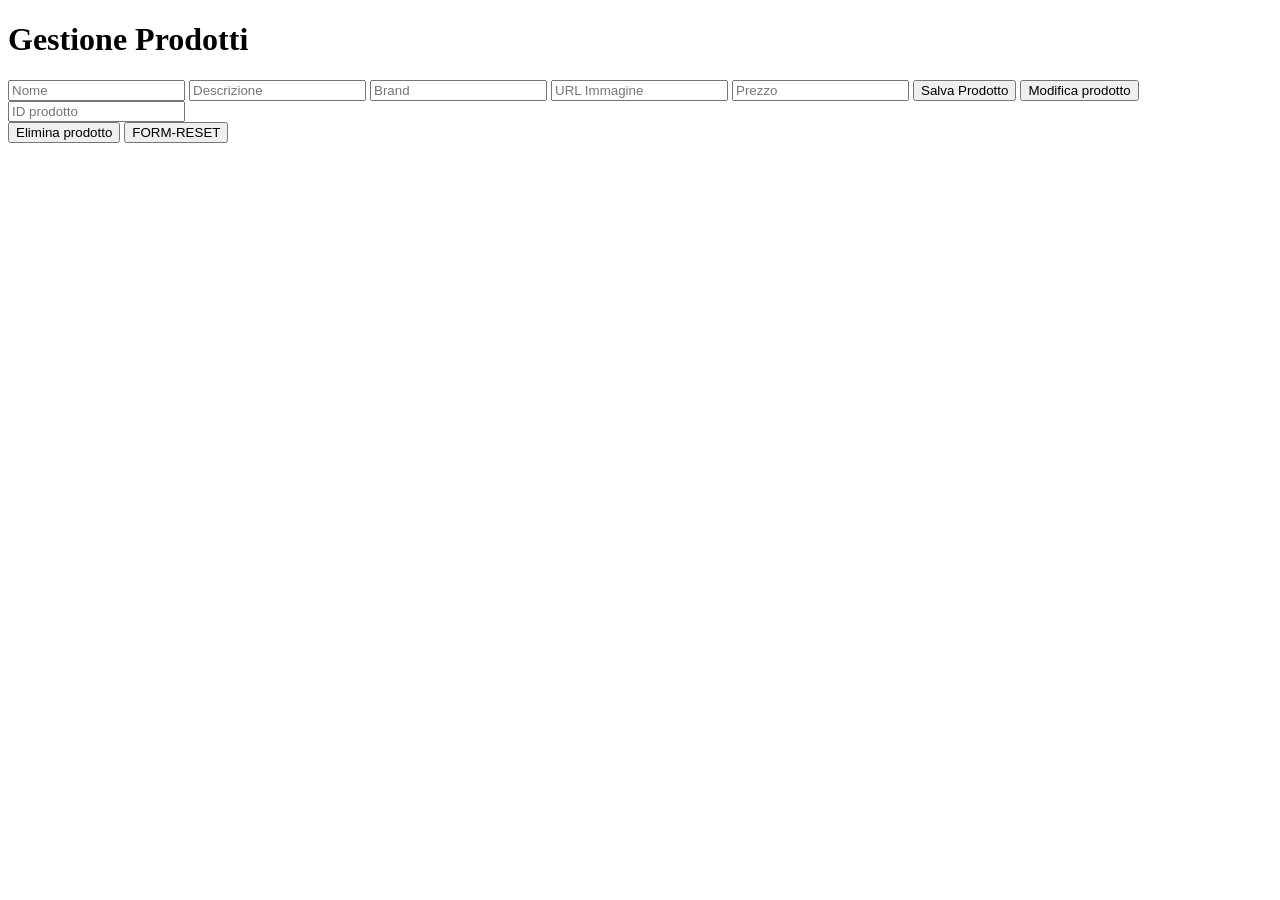
==== backoffice.html @ 1920e06d "adds all" ====
<!DOCTYPE html>
<html lang="en">
  <head>
    <meta charset="UTF-8" />
    <meta name="viewport" content="width=device-width, initial-scale=1.0" />
    <title>Backoffice</title>
  </head>
  <body>
    <h1>Gestione Prodotti</h1>

    <form id="backoffice-form">
      <input type="text" id="name" placeholder="Nome" />
      <input type="text" id="description" placeholder="Descrizione" />
      <input type="text" id="brand" placeholder="Brand" />
      <input type="url" id="imageUrl" placeholder="URL Immagine" />
      <input type="number" id="price" placeholder="Prezzo" />
      <button type="submit">Salva Prodotto</button>
      <button id="editBtn">Modifica prodotto</button>

      <input type="text" id="productId" placeholder="ID prodotto" />
    </form>
    <button id="deleteBtn">Elimina prodotto</button>
    <button id="resetBtn">FORM-RESET</button>

    <script src="./backoffice.js"></script>
  </body>
</html>
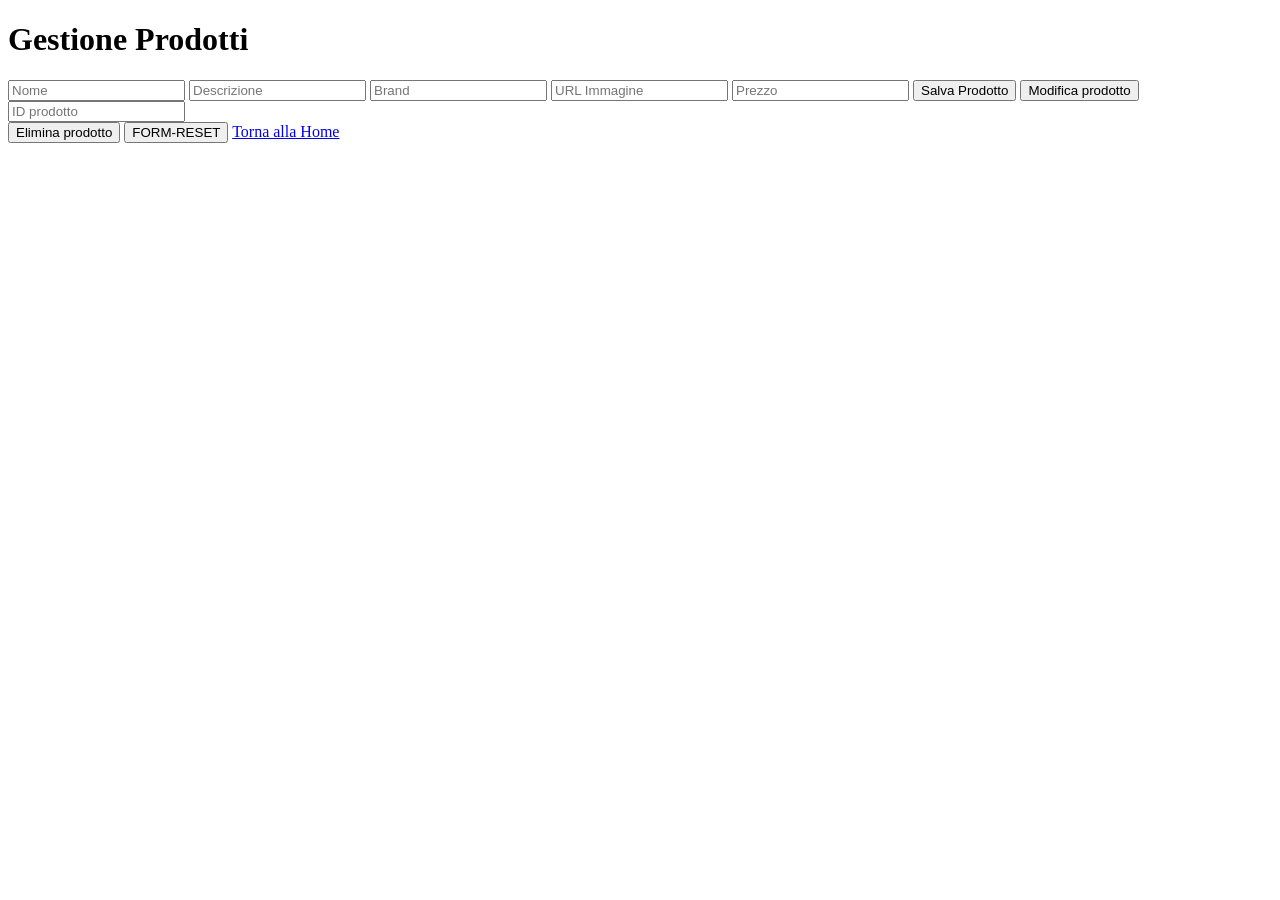
==== commit d150ea96: "adds" ====
--- a/backoffice.html
+++ b/backoffice.html
@@ -21,6 +21,7 @@
     </form>
     <button id="deleteBtn">Elimina prodotto</button>
     <button id="resetBtn">FORM-RESET</button>
+    <a href="./index.html">Torna alla Home</a>
 
     <script src="./backoffice.js"></script>
   </body>
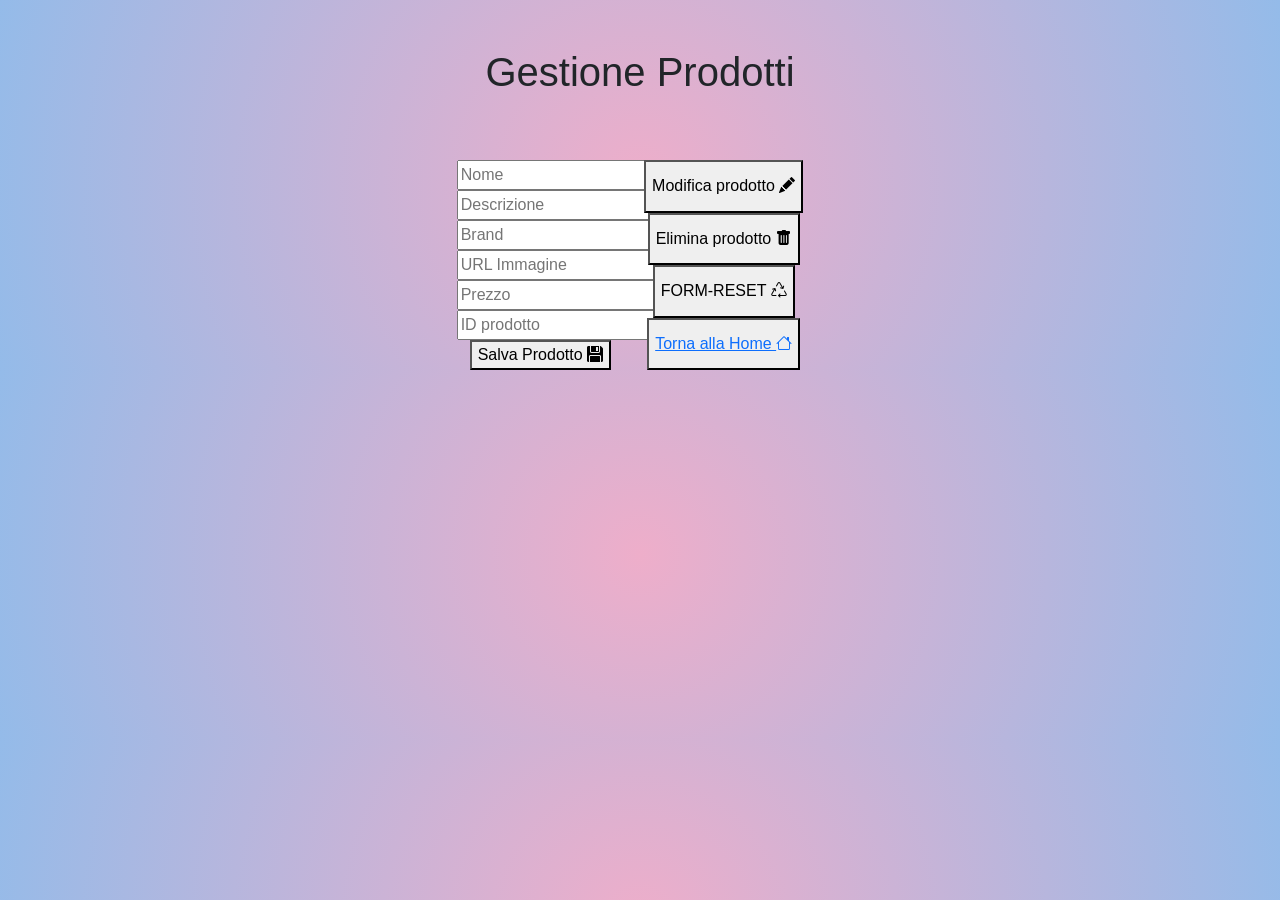
==== commit 96b27e52: "last commit" ====
--- a/backoffice.html
+++ b/backoffice.html
@@ -4,25 +4,40 @@
     <meta charset="UTF-8" />
     <meta name="viewport" content="width=device-width, initial-scale=1.0" />
     <title>Backoffice</title>
+    <link
+      href="https://cdn.jsdelivr.net/npm/bootstrap@5.3.5/dist/css/bootstrap.min.css"
+      rel="stylesheet"
+      integrity="sha384-SgOJa3DmI69IUzQ2PVdRZhwQ+dy64/BUtbMJw1MZ8t5HZApcHrRKUc4W0kG879m7"
+      crossorigin="anonymous"
+    />
+    <link rel="stylesheet" href="style.css" />
+    <link rel="stylesheet" href="https://cdn.jsdelivr.net/npm/bootstrap-icons@1.11.3/font/bootstrap-icons.min.css" />
   </head>
   <body>
-    <h1>Gestione Prodotti</h1>
-
-    <form id="backoffice-form">
-      <input type="text" id="name" placeholder="Nome" />
-      <input type="text" id="description" placeholder="Descrizione" />
-      <input type="text" id="brand" placeholder="Brand" />
-      <input type="url" id="imageUrl" placeholder="URL Immagine" />
-      <input type="number" id="price" placeholder="Prezzo" />
-      <button type="submit">Salva Prodotto</button>
-      <button id="editBtn">Modifica prodotto</button>
-
-      <input type="text" id="productId" placeholder="ID prodotto" />
-    </form>
-    <button id="deleteBtn">Elimina prodotto</button>
-    <button id="resetBtn">FORM-RESET</button>
-    <a href="./index.html">Torna alla Home</a>
-
+    <div class="container mt-5 text-center">
+      <h1>Gestione Prodotti</h1>
+      <div class="row g-3 container mt-5 d-flex justify-content-center">
+        <div class="col-2">
+          <form id="backoffice-form">
+            <input type="text" id="name" placeholder="Nome" />
+            <input type="text" id="description" placeholder="Descrizione" />
+            <input type="text" id="brand" placeholder="Brand" />
+            <input type="url" id="imageUrl" placeholder="URL Immagine" />
+            <input type="number" id="price" placeholder="Prezzo" />
+            <input type="text" id="productId" placeholder="ID prodotto" />
+            <button type="submit">Salva Prodotto <i class="bi bi-floppy-fill"></i></button>
+          </form>
+        </div>
+        <div class="col-2 d-flex justify-content-center flex-wrap">
+          <button id="editBtn">Modifica prodotto <i class="bi bi-pencil-fill"></i></button>
+          <button id="deleteBtn">Elimina prodotto <i class="bi bi-trash-fill"></i></button>
+          <button id="resetBtn">FORM-RESET <i class="bi bi-recycle"></i></button>
+          <button>
+            <a href="./index.html">Torna alla Home <i class="bi bi-house"></i></a>
+          </button>
+        </div>
+      </div>
+    </div>
     <script src="./backoffice.js"></script>
   </body>
 </html>
--- a/style.css
+++ b/style.css
@@ -0,0 +1,32 @@
+body {
+  background: radial-gradient(circle, rgba(238, 174, 202, 1) 0%, rgba(148, 187, 233, 1) 100%);
+  box-sizing: border-box;
+  font-family: Verdana, Geneva, Tahoma, sans-serif;
+}
+.editButton {
+  width: 33%;
+  background-color: white;
+  border: 1px solid black;
+}
+.deleteButton {
+  width: 33%;
+  border: 1px solid black;
+}
+.detailButton {
+  border: 1px solid black;
+  width: 50%;
+  background: #ffffff;
+  background: linear-gradient(45deg, rgba(255, 255, 255, 1) 0%, rgba(255, 255, 191, 1) 0%, rgba(255, 255, 15, 0.8) 100%);
+}
+.mh-70 {
+  max-height: 70% !important;
+}
+.card {
+  background: #ffffff;
+  background: linear-gradient(180deg, rgba(255, 255, 255, 1) 0%, rgba(255, 255, 255, 1) 0%, rgba(250, 244, 62, 0.8) 100%);
+  border: 1px solid black;
+}
+.price-bg {
+  background: #ffffff;
+  background: linear-gradient(180deg, rgba(255, 255, 255, 1) 0%, rgba(163, 152, 152, 1) 0%, rgba(204, 180, 180, 0.8) 100%);
+}
